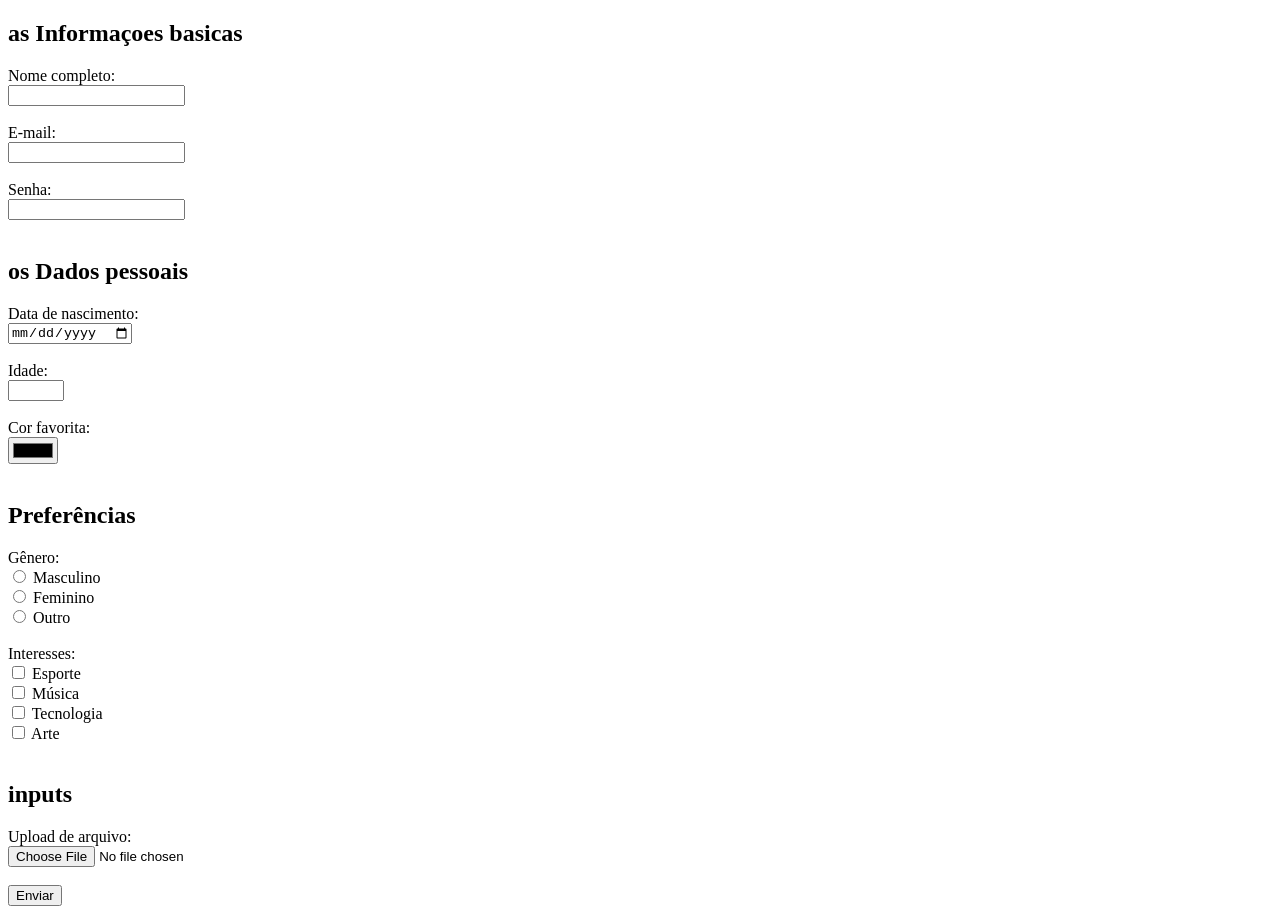
==== trabalho_ti5.html/index.html @ 8de87bd1 "Add files via upload" ====
<!DOCTYPE html>
<html lang="pt-br">
<head>
    <meta charset="UTF-8">
    <title>meu formulario completo</title>
</head>
<body>

<h2>as Informaçoes basicas</h2>

<label>Nome completo:</label><br>
<input type="text" name="nome"><br><br>

<label>E-mail:</label><br>
<input type="email" name="email"><br><br>

<label>Senha:</label><br>
<input type="password" name="senha"><br><br>


<h2> os Dados pessoais</h2>

<label>Data de nascimento:</label><br>
<input type="date" name="data"><br><br>

<label>Idade:</label><br>
<input type="number" name="idade" min="0" max="120"><br><br>

<label>Cor favorita:</label><br>
<input type="color" name="cor"><br><br>


<h2>Preferências</h2>

<label>Gênero:</label><br>
<input type="radio" name="genero" value="masculino"> Masculino<br>
<input type="radio" name="genero" value="feminino"> Feminino<br>
<input type="radio" name="genero" value="outro"> Outro<br><br>

<label>Interesses:</label><br>
<input type="checkbox" name="interesse" value="esporte"> Esporte<br>
<input type="checkbox" name="interesse" value="musica"> Música<br>
<input type="checkbox" name="interesse" value="tecnologia"> Tecnologia<br>
<input type="checkbox" name="interesse" value="arte"> Arte<br><br>


<h2>inputs</h2>

<label>Upload de arquivo:</label><br>
<input type="file" name="arquivo"><br><br>


<input type="submit" value="Enviar">
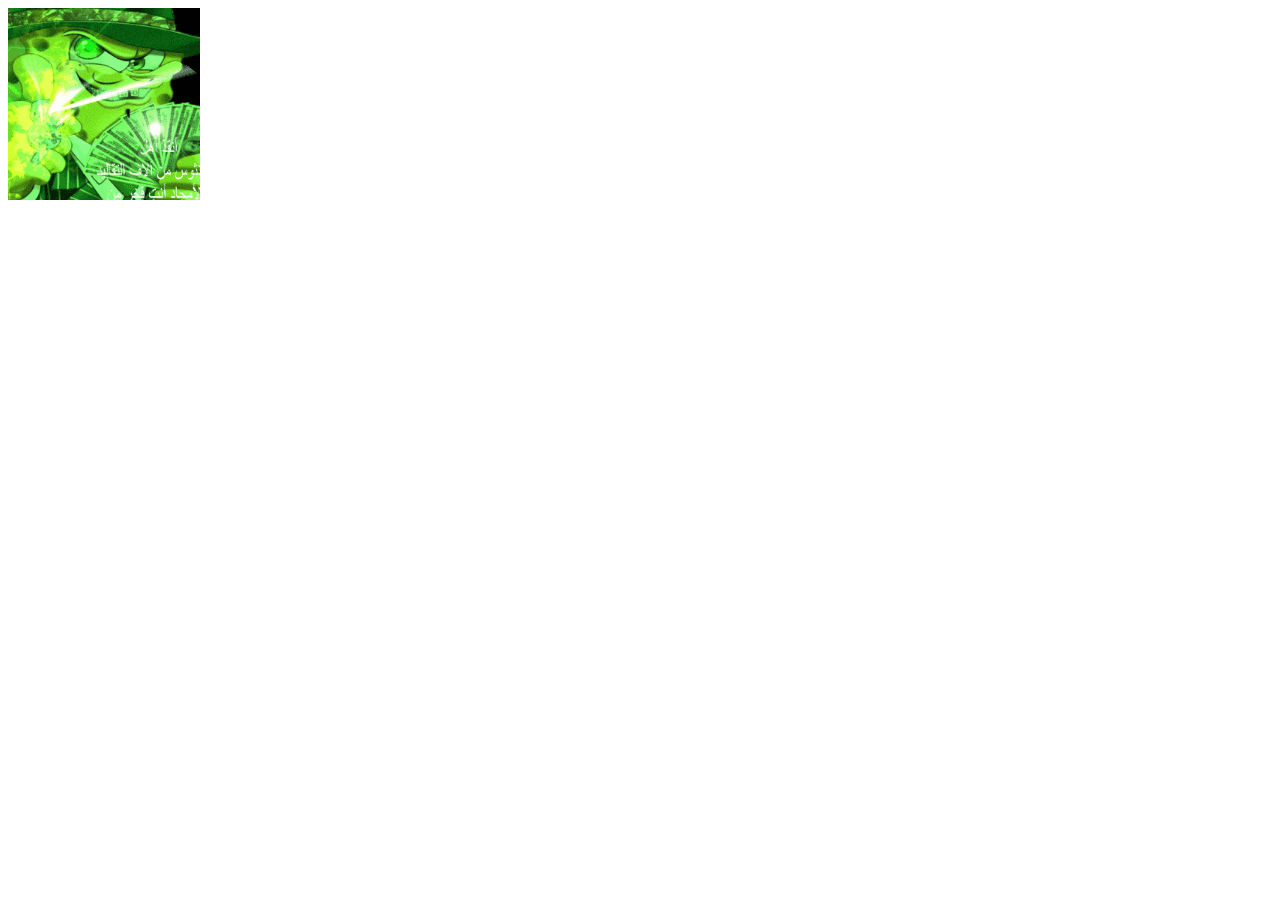
==== commit c29a8fdf: "trabalho ti noticias" ====
--- a/trabalho_ti5.html/index.html
+++ b/trabalho_ti5.html/index.html
@@ -1,53 +1,11 @@
 <!DOCTYPE html>
-<html lang="pt-br">
+<html lang="en">
 <head>
     <meta charset="UTF-8">
-    <title>meu formulario completo</title>
+    <meta name="viewport" content="width=device-width, initial-scale=1.0">
+    <title>Document</title>
 </head>
 <body>
-
-<h2>as Informaçoes basicas</h2>
-
-<label>Nome completo:</label><br>
-<input type="text" name="nome"><br><br>
-
-<label>E-mail:</label><br>
-<input type="email" name="email"><br><br>
-
-<label>Senha:</label><br>
-<input type="password" name="senha"><br><br>
-
-
-<h2> os Dados pessoais</h2>
-
-<label>Data de nascimento:</label><br>
-<input type="date" name="data"><br><br>
-
-<label>Idade:</label><br>
-<input type="number" name="idade" min="0" max="120"><br><br>
-
-<label>Cor favorita:</label><br>
-<input type="color" name="cor"><br><br>
-
-
-<h2>Preferências</h2>
-
-<label>Gênero:</label><br>
-<input type="radio" name="genero" value="masculino"> Masculino<br>
-<input type="radio" name="genero" value="feminino"> Feminino<br>
-<input type="radio" name="genero" value="outro"> Outro<br><br>
-
-<label>Interesses:</label><br>
-<input type="checkbox" name="interesse" value="esporte"> Esporte<br>
-<input type="checkbox" name="interesse" value="musica"> Música<br>
-<input type="checkbox" name="interesse" value="tecnologia"> Tecnologia<br>
-<input type="checkbox" name="interesse" value="arte"> Arte<br><br>
-
-
-<h2>inputs</h2>
-
-<label>Upload de arquivo:</label><br>
-<input type="file" name="arquivo"><br><br>
-
-
-<input type="submit" value="Enviar">
+    <img src="gif1.gif" alt="">
+</body>
+</html>
